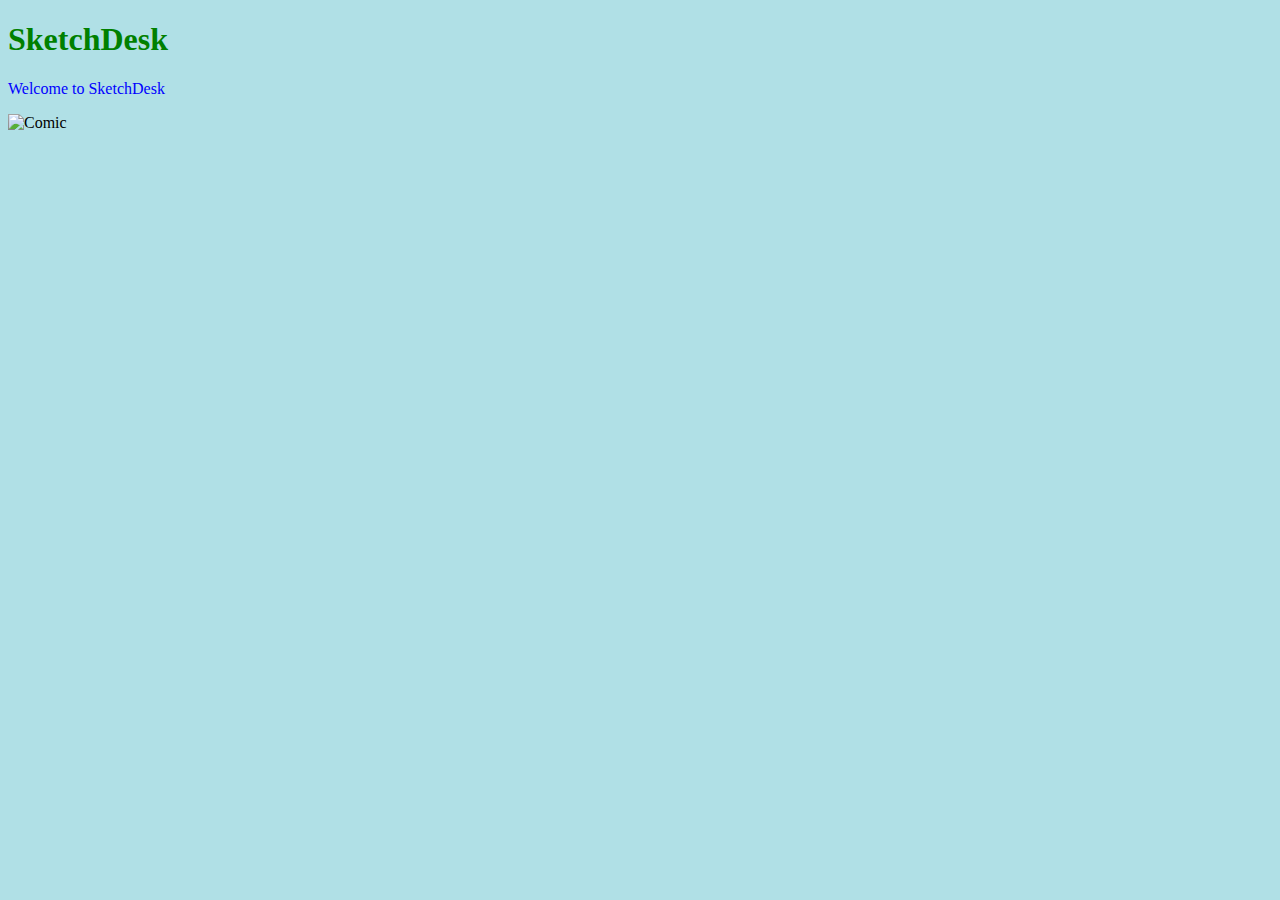
==== index.html @ 70f67b0a "Update index.html" ====
<!DOCTYPE html>
<html>
<head>
  <title>SketchDesk</title>
  <link rel="stylesheet" href="styles.css">
  <meta name="viewport" content="width=device-width, initial-scale=1.0">
</head>
<body>

  <h1>SketchDesk</h1>
  <p>Welcome to SketchDesk</p>
  <img src="images/Comic.png" alt="Comic" style="max-width:100%;height:auto;">


</body>
</html>
---- styles.css ----
body {
  background-color: powderblue;
}
h1 {
  color: green;
}
p {
  color: blue;
}
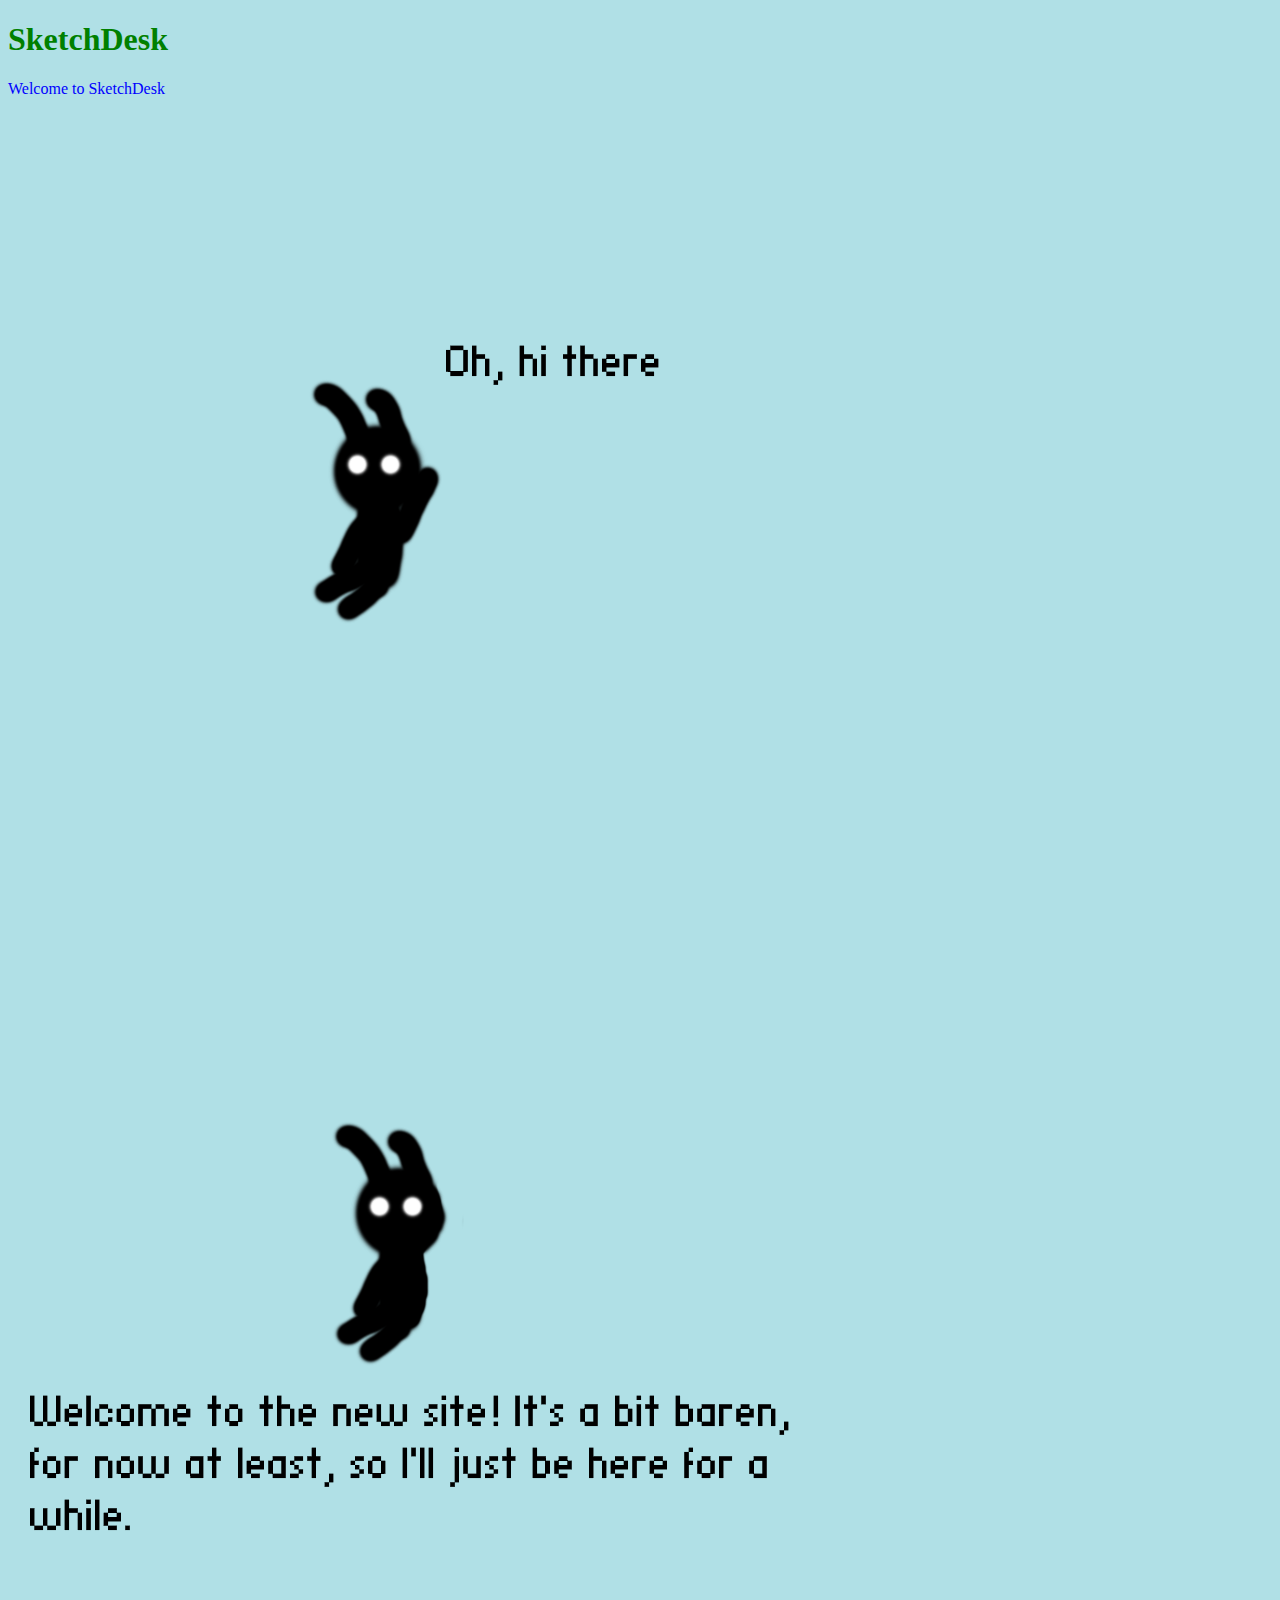
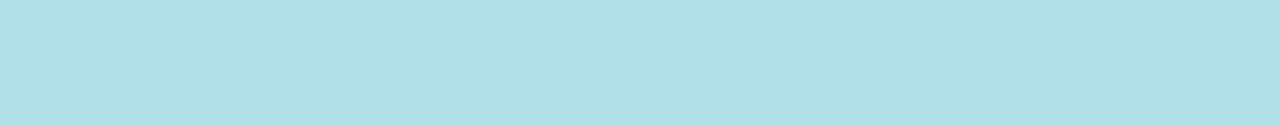
==== commit fbf4a56e: "Update index.html" ====
--- a/index.html
+++ b/index.html
@@ -9,7 +9,7 @@
 
   <h1>SketchDesk</h1>
   <p>Welcome to SketchDesk</p>
-  <img src="images/Comic.png" alt="Comic" style="max-width:100%;height:auto;">
+  <img src="recomic.png" alt="Comic" style="max-width:100%;height:auto;">
 
 
 </body>
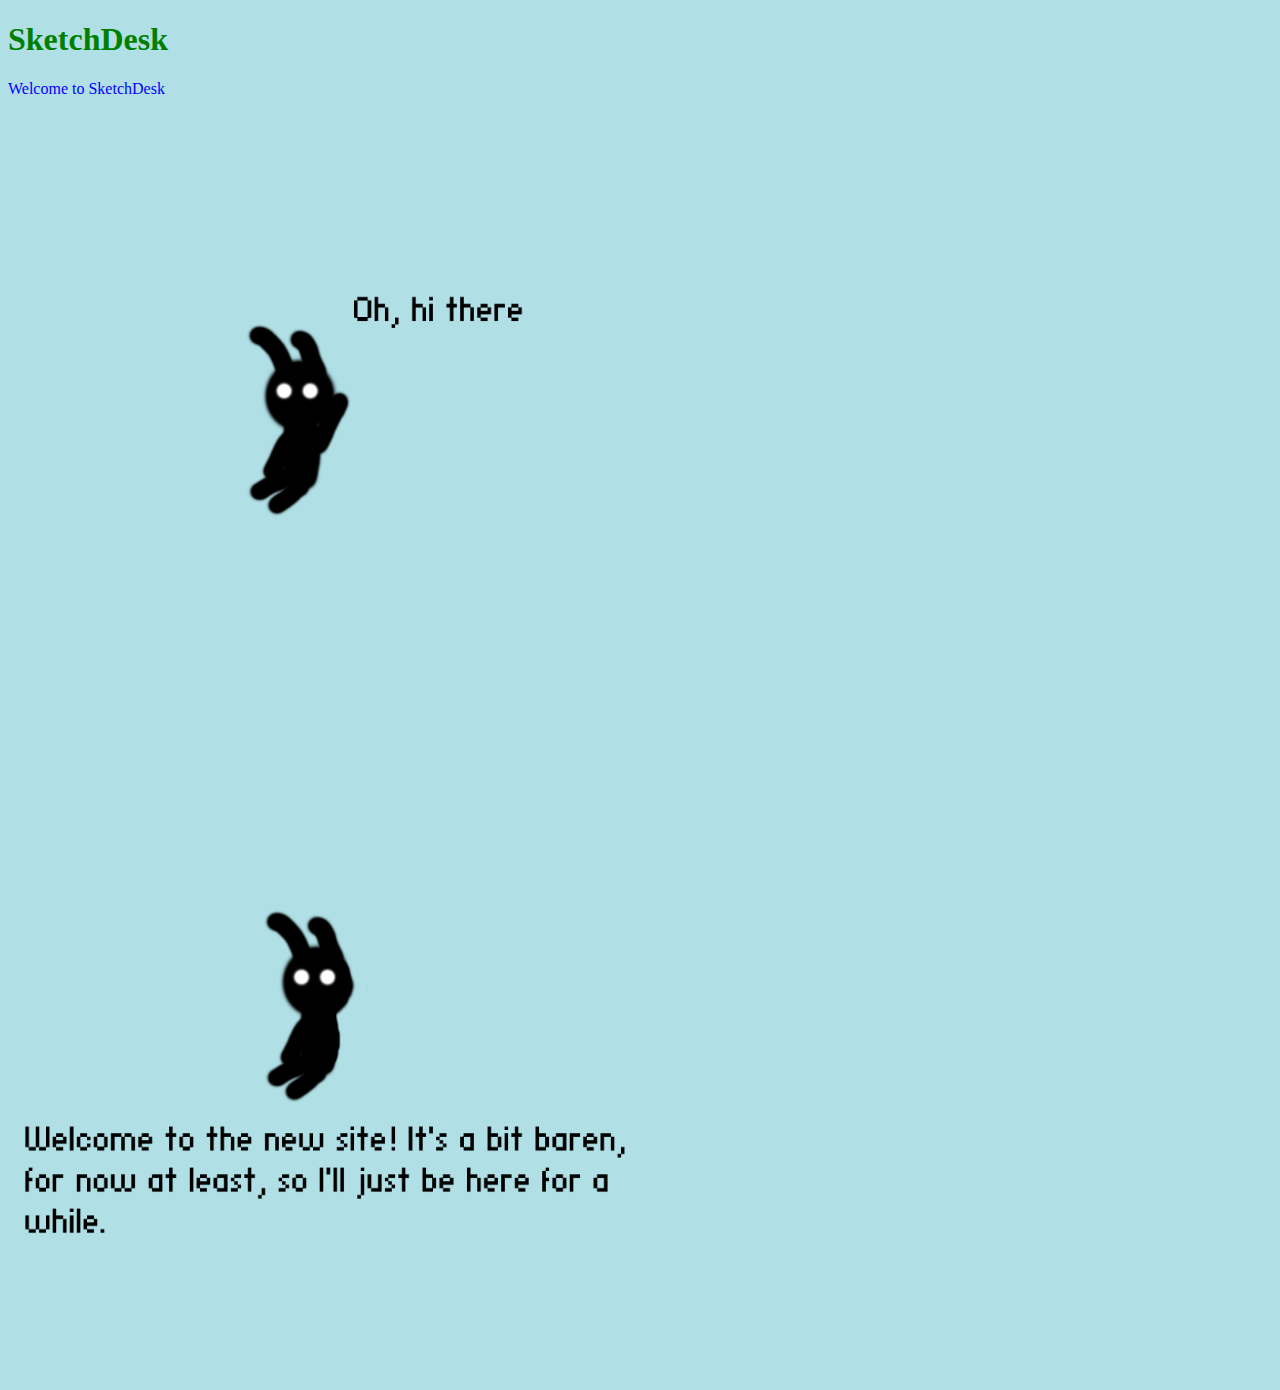
==== commit 63459a43: "Update index.html" ====
--- a/index.html
+++ b/index.html
@@ -4,12 +4,13 @@
   <title>SketchDesk</title>
   <link rel="stylesheet" href="styles.css">
   <meta name="viewport" content="width=device-width, initial-scale=1.0">
+  <link rel="icon" href="favicoin.png">
 </head>
 <body>
 
   <h1>SketchDesk</h1>
   <p>Welcome to SketchDesk</p>
-  <img src="recomic.png" alt="Comic" style="max-width:100%;height:auto;">
+  <img src="recomic.png" alt="Comic" style="max-width:50%;height:auto;">
 
 
 </body>
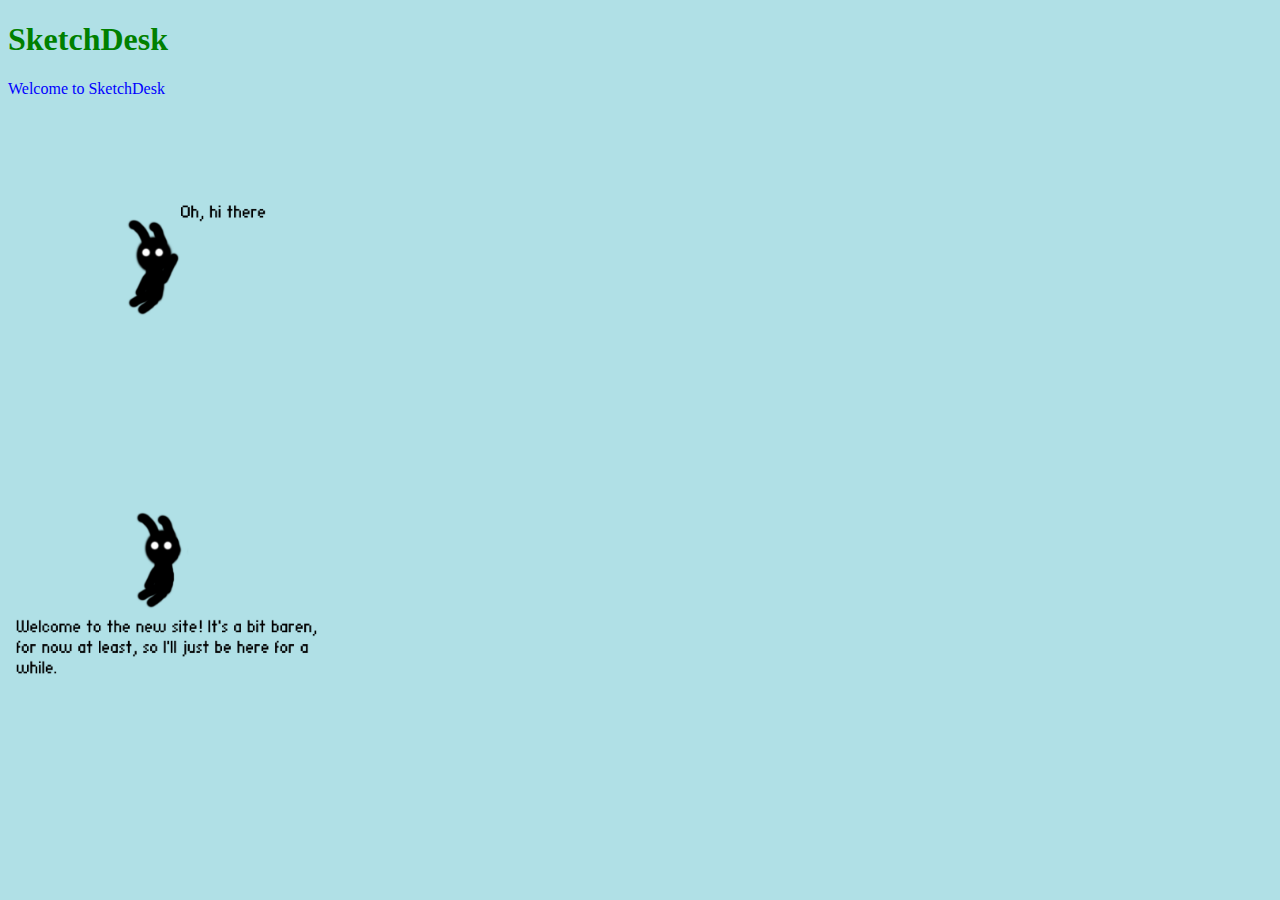
==== commit 10b45ace: "Update index.html" ====
--- a/index.html
+++ b/index.html
@@ -10,7 +10,7 @@
 
   <h1>SketchDesk</h1>
   <p>Welcome to SketchDesk</p>
-  <img src="recomic.png" alt="Comic" style="max-width:50%;height:auto;">
+  <img src="recomic.png" alt="Comic" style="max-width:25%;height:auto;">
 
 
 </body>
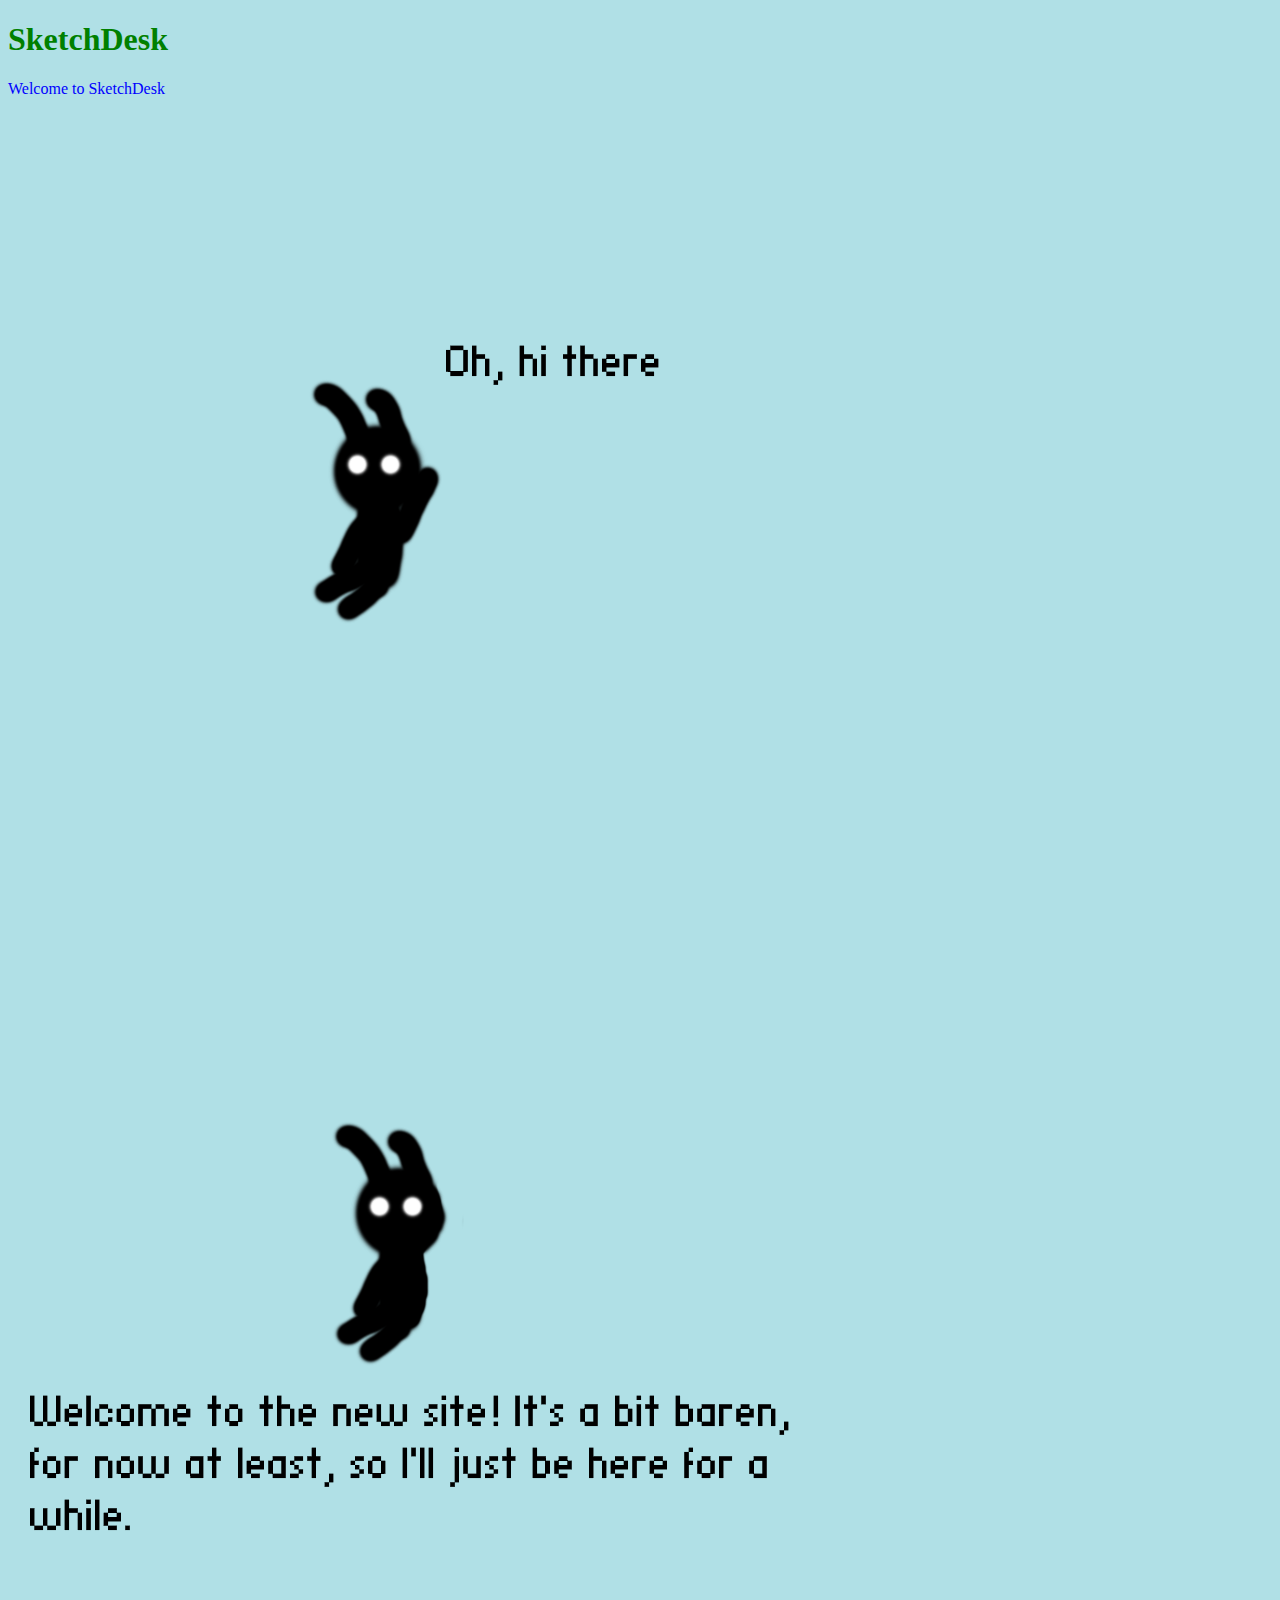
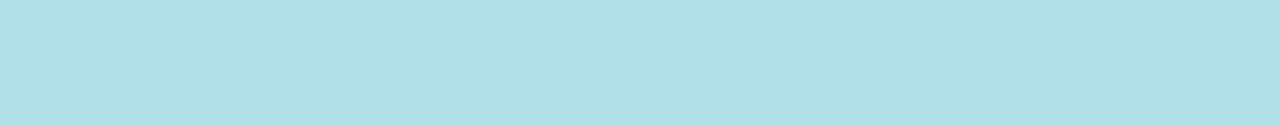
==== commit 421fa3e9: "Update index.html" ====
--- a/index.html
+++ b/index.html
@@ -10,7 +10,7 @@
 
   <h1>SketchDesk</h1>
   <p>Welcome to SketchDesk</p>
-  <img src="recomic.png" alt="Comic" style="max-width:25%;height:auto;">
+  <img src="recomic.png" alt="Comic" style="max-width:100%;height:auto;">
 
 
 </body>
